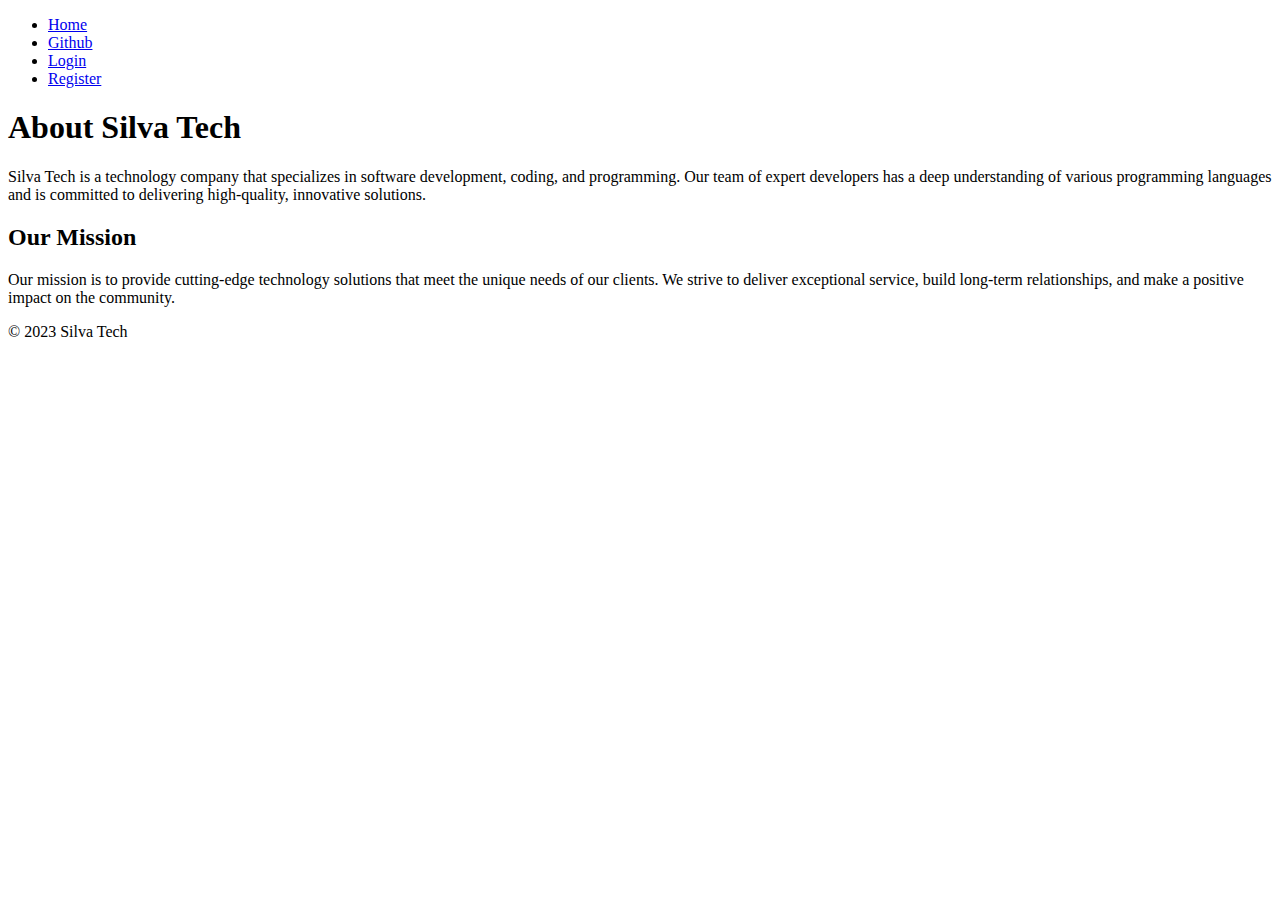
==== about.html @ acf98787 "Create about.html" ====
<!DOCTYPE html>
<html lang="en">
<head>
    <meta charset="UTF-8">
    <meta name="viewport" content="width=device-width, initial-scale=1.0">
    <title>Silva Tech - About</title>
    <link rel="stylesheet" href="css/style.css">
</head>
<body>
    <header>
        <nav>
            <ul>
                <li><a href="index.html">Home</a></li>
                <li><a href="github.html">Github</a></li>
                <li><a href="login.html">Login</a></li>
                <li><a href="register.html">Register</a></li>
            </ul>
        </nav>
    </header>
    <main>
        <h1>About Silva Tech</h1>
        <p>Silva Tech is a technology company that specializes in software development, coding, and programming. Our team of expert developers has a deep understanding of various programming languages and is committed to delivering high-quality, innovative solutions.</p>
        <h2>Our Mission</h2>
        <p>Our mission is to provide cutting-edge technology solutions that meet the unique needs of our clients. We strive to deliver exceptional service, build long-term relationships, and make a positive impact on the community.</p>
    </main>
    <footer>
        <p>&copy; 2023 Silva Tech</p>
    </footer>
    <script src="js/script.js"></script>
</body>
                                                   </html>
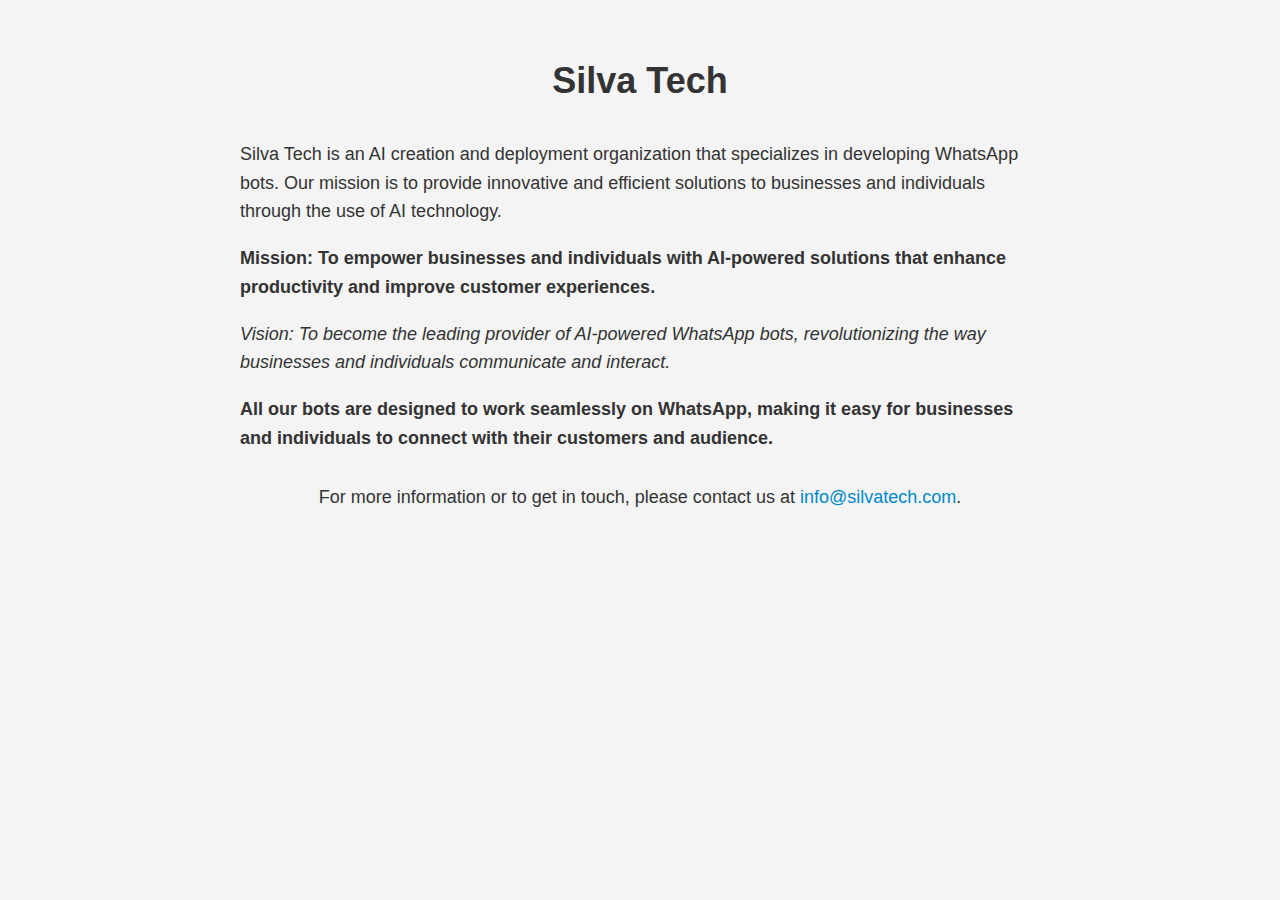
==== commit 1c79600b: "Create about.html" ====
--- a/about.html
+++ b/about.html
@@ -1,31 +1 @@
-<!DOCTYPE html>
-<html lang="en">
-<head>
-    <meta charset="UTF-8">
-    <meta name="viewport" content="width=device-width, initial-scale=1.0">
-    <title>Silva Tech - About</title>
-    <link rel="stylesheet" href="css/style.css">
-</head>
-<body>
-    <header>
-        <nav>
-            <ul>
-                <li><a href="index.html">Home</a></li>
-                <li><a href="github.html">Github</a></li>
-                <li><a href="login.html">Login</a></li>
-                <li><a href="register.html">Register</a></li>
-            </ul>
-        </nav>
-    </header>
-    <main>
-        <h1>About Silva Tech</h1>
-        <p>Silva Tech is a technology company that specializes in software development, coding, and programming. Our team of expert developers has a deep understanding of various programming languages and is committed to delivering high-quality, innovative solutions.</p>
-        <h2>Our Mission</h2>
-        <p>Our mission is to provide cutting-edge technology solutions that meet the unique needs of our clients. We strive to deliver exceptional service, build long-term relationships, and make a positive impact on the community.</p>
-    </main>
-    <footer>
-        <p>&copy; 2023 Silva Tech</p>
-    </footer>
-    <script src="js/script.js"></script>
-</body>
-                                                   </html>
+<!DOCTYPE html> <html lang="en"> <head> <meta charset="UTF-8"> <meta name="viewport" content="width=device-width, initial-scale=1.0"> <title>Silva Tech</title> <style> body { font-family: Arial, sans-serif; background-color: #f4f4f4; color: #333; line-height: 1.6; } .container { max-width: 800px; margin: 0 auto; padding: 20px; } h1 { font-size: 36px; text-align: center; margin-bottom: 30px; } p { font-size: 18px; } .mission { font-weight: bold; } .vision { font-style: italic; } .whatsapp-bot { font-weight: bold; } .contact { text-align: center; margin-top: 30px; } .contact a { color: #0088cc; text-decoration: none; } .contact a:hover { text-decoration: underline; } </style> </head> <body> <div class="container"> <h1>Silva Tech</h1> <p>Silva Tech is an AI creation and deployment organization that specializes in developing WhatsApp bots. Our mission is to provide innovative and efficient solutions to businesses and individuals through the use of AI technology.</p> <p class="mission">Mission: To empower businesses and individuals with AI-powered solutions that enhance productivity and improve customer experiences.</p> <p class="vision">Vision: To become the leading provider of AI-powered WhatsApp bots, revolutionizing the way businesses and individuals communicate and interact.</p> <p class="whatsapp-bot">All our bots are designed to work seamlessly on WhatsApp, making it easy for businesses and individuals to connect with their customers and audience.</p> <div class="contact"> <p>For more information or to get in touch, please contact us at <a href="mailto:info@silvatech.com">info@silvatech.com</a>.</p> </div> </div> </body> </html>
